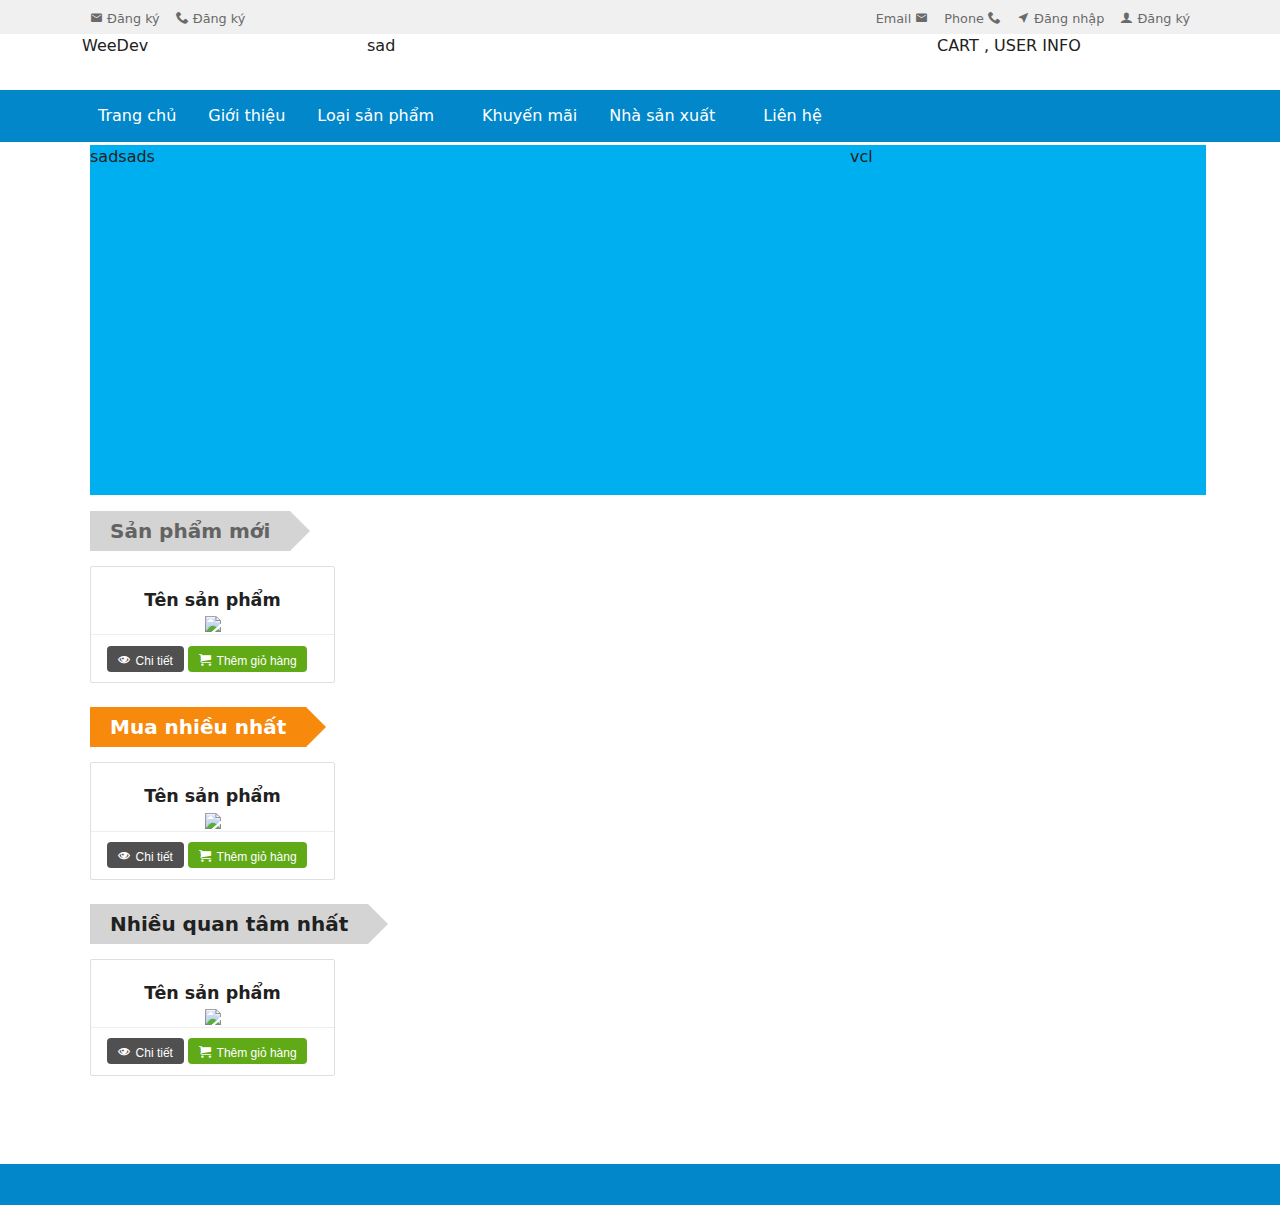
==== index.html @ 40d2cc19 "simple metro UI" ====
<!DOCTYPE html>
<html lang="en">

<head>
    <!-- Required meta tags -->
    <meta charset="utf-8">
    <meta name="viewport" content="width=device-width, initial-scale=1.0, maximum-scale=1.0, user-scalable=no">

    <!-- Metro 4 -->
    <link rel="stylesheet" href="public/css/metro-all.min.css">
    <link rel="stylesheet" href="public/css/custom.css">
</head>


<body>
    <div class="pos-fixed fixed-top header-menu-wrapper app-bar-wrapper z-top top-header-bg" data-role="appbar"
        data-expand-point="md">
        <header class="container pos-relative top-header-bg">
            <ul class="float-left no-hover header-menu h-menu top-header-bg ">
                <li>
                    <a href="#">
                        <span class="mif-mail"></span>
                        Đăng ký
                    </a>
                </li>
                <li>
                    <a href="#">
                        <span class="mif-phone"></span>
                        Đăng ký
                    </a>
                </li>
            </ul>
            <ul class="float-right no-hover header-menu h-menu top-header-bg ">
                <li>
                    <a href="#">
                        Email <span class="mif-mail"></span>
                    </a>
                </li>
                <li>
                    <a href="#">
                        Phone <span class="mif-phone"></span>
                    </a>
                </li>
                <li>
                    <a href="#">
                        <span class="mif-near-me"></span>
                        Đăng nhập
                    </a>
                </li>
                <li>
                    <a href="#">
                        <span class="mif-user"></span>
                        Đăng ký
                    </a>
                </li>
            </ul>
        </header>
    </div>
    <div class="pos-fixed fixed-top middle-header app-bar-wrapper z-top">
        <div class="container  pos-relative">
            <div class="grid">
                <div class="row">
                    <div class="cell-3">
                        WeeDev
                    </div>
                    <div class="cell-6">
                        sad
                    </div>
                    <div class="cell-3">
                        CART , USER INFO
                    </div>
                </div>
            </div>
        </div>
    </div>
    <div class="pos-fixed fixed-top main-menu-wrapper app-bar-wrapper z-top " data-role="appbar"
        data-expand-point="md">
        <header class="container pos-relative">
            <ul class="h-menu mega main-menu fg-white">
                <li><a href="#">Trang chủ</a></li>
                <li><a href="#">Giới thiệu</a></li>
                <li>
                    <a href="#" class="dropdown-toggle no-marker">Loại sản phẩm</a>
                    <div class="mega-container p-2 m-1 bg-white" data-role="dropdown">

                    </div>
                </li>
                <li><a href="#">Khuyến mãi</a></li>
                <li>
                    <a href="#" class="dropdown-toggle no-marker">Nhà sản xuất</a>
                    <div class="mega-container p-2 m-1 bg-white" data-role="dropdown">

                    </div>
                </li>
                <li><a href="#">Liên hệ</a></li>
            </ul>
        </header>
    </div>
    <div class="container ">
        <div class="grid ml-2 slider bg-blue">
            <div class="row">
                <div class="cell-8">
                    sadsads
                </div>
                <div class="cell-4">
                    vcl
                </div>
            </div>
        </div>
    </div>
    <div class="container">
        <div class="grid">
            <div class="arrow lighten-arrow fg-grey">
                <div class="inner-arrow">
                    Sản phẩm mới
                </div>
            </div>
            <div class="row">
                <div class="cell-3">
                    <div class="card my-card-item">
                        <div class="card-content pt-5">
                            <div class="cart-header-content">Tên sản phẩm</div>
                            <img src="https://product.hstatic.net/1000026716/product/gearvn_yotd_ava.png" style="width:95%">
                        </div>
                        <div class="card-footer pt-0 pb-0">
                            <div class="btn-groups">
                                <button class="button border-btn dark small">
                                    <span class="mif-eye"></span>&ensp;Chi tiết
                                </button>
                                <button class="button border-btn success small">
                                    <span class="mif-cart"></span>&ensp;Thêm giỏ hàng
                                </button>
                            </div>
                        </div>
                    </div>
                </div>

            </div>
        </div>

        <div class="grid">
            <div class="arrow fg-white">
                <div class="inner-arrow">
                    
                    Mua nhiều nhất
                </div>
            </div>
            <div class="row">
                <div class="cell-3">
                    <div class="card my-card-item">
                        <div class="card-content pt-5">
                            <div class="cart-header-content">Tên sản phẩm</div>
                            <img src="https://product.hstatic.net/1000026716/product/gearvn_yotd_ava.png" style="width:95%">
                        </div>
                        <div class="card-footer pt-0 pb-0">
                            <div class="btn-groups">
                                <button class="button border-btn dark small">
                                    <span class="mif-eye"></span>&ensp;Chi tiết
                                </button>
                                <button class="button border-btn success small">
                                    <span class="mif-cart"></span>&ensp;Thêm giỏ hàng
                                </button>
                            </div>
                        </div>
                    </div>
                </div>

            </div>
        </div>


        <div class="grid">
            <div class="arrow lighten-arrow">
                <div class="inner-arrow ">
                    Nhiều quan tâm nhất
                </div>
            </div>
            <div class="row">
                <div class="cell-3">
                    <div class="card my-card-item">
                        <div class="card-content pt-5">
                            <div class="cart-header-content">Tên sản phẩm</div>
                            <img src="https://product.hstatic.net/1000026716/product/gearvn_yotd_ava.png" style="width:95%">
                        </div>
                        <div class="card-footer pt-0 pb-0">
                            <div class="btn-groups">
                                <button class="button border-btn dark small">
                                    <span class="mif-eye"></span>&ensp;Chi tiết
                                </button>
                                <button class="button border-btn success small">
                                    <span class="mif-cart"></span>&ensp;Thêm giỏ hàng
                                </button>
                            </div>
                        </div>
                    </div>
                </div>

            </div>
        </div>
    </div>


    <footer class="main-footer">
        <div class="container border-top pt-10 mt-20">
            <div class="row">
                <!-- <div class="cell-md-5 text-center-md text-left">
                    <ul class="inline-list reduce-2">
                        <li>&copy; 2018 Metro 4</li>
                        <li><a href="">Terms</a></li>
                        <li><a href="">Privacy</a></li>
                        <li><a href="">Security</a></li>
                        <li><a href="">Status</a></li>
                        <li><a href="">Help</a></li>
                    </ul>
                </div>
                <div class="cell-md-2 text-center">
                    <div>
                        <a href="" class="no-decor fg-lightGray"><span class="mif-github mif-2x"></span></a>
                    </div>
                </div>
                <div class="cell-md-5 text-center-md text-right">
                    <ul class="inline-list reduce-2">
                        <li><a href="">Contact</a></li>
                        <li><a href="">API</a></li>
                        <li><a href="">Training</a></li>
                        <li><a href="">Shop</a></li>
                        <li><a href="">Blog</a></li>
                        <li><a href="">About</a></li>
                    </ul> -->
                </div>
            </div>
        </footer>
    </div>









    <!-- jQuery first, then Metro UI JS -->
    <script src="https://code.jquery.com/jquery-3.3.1.min.js"></script>
    <script src="public/js/metro.min.js"></script>
</body>

</html>
</body>

</html>
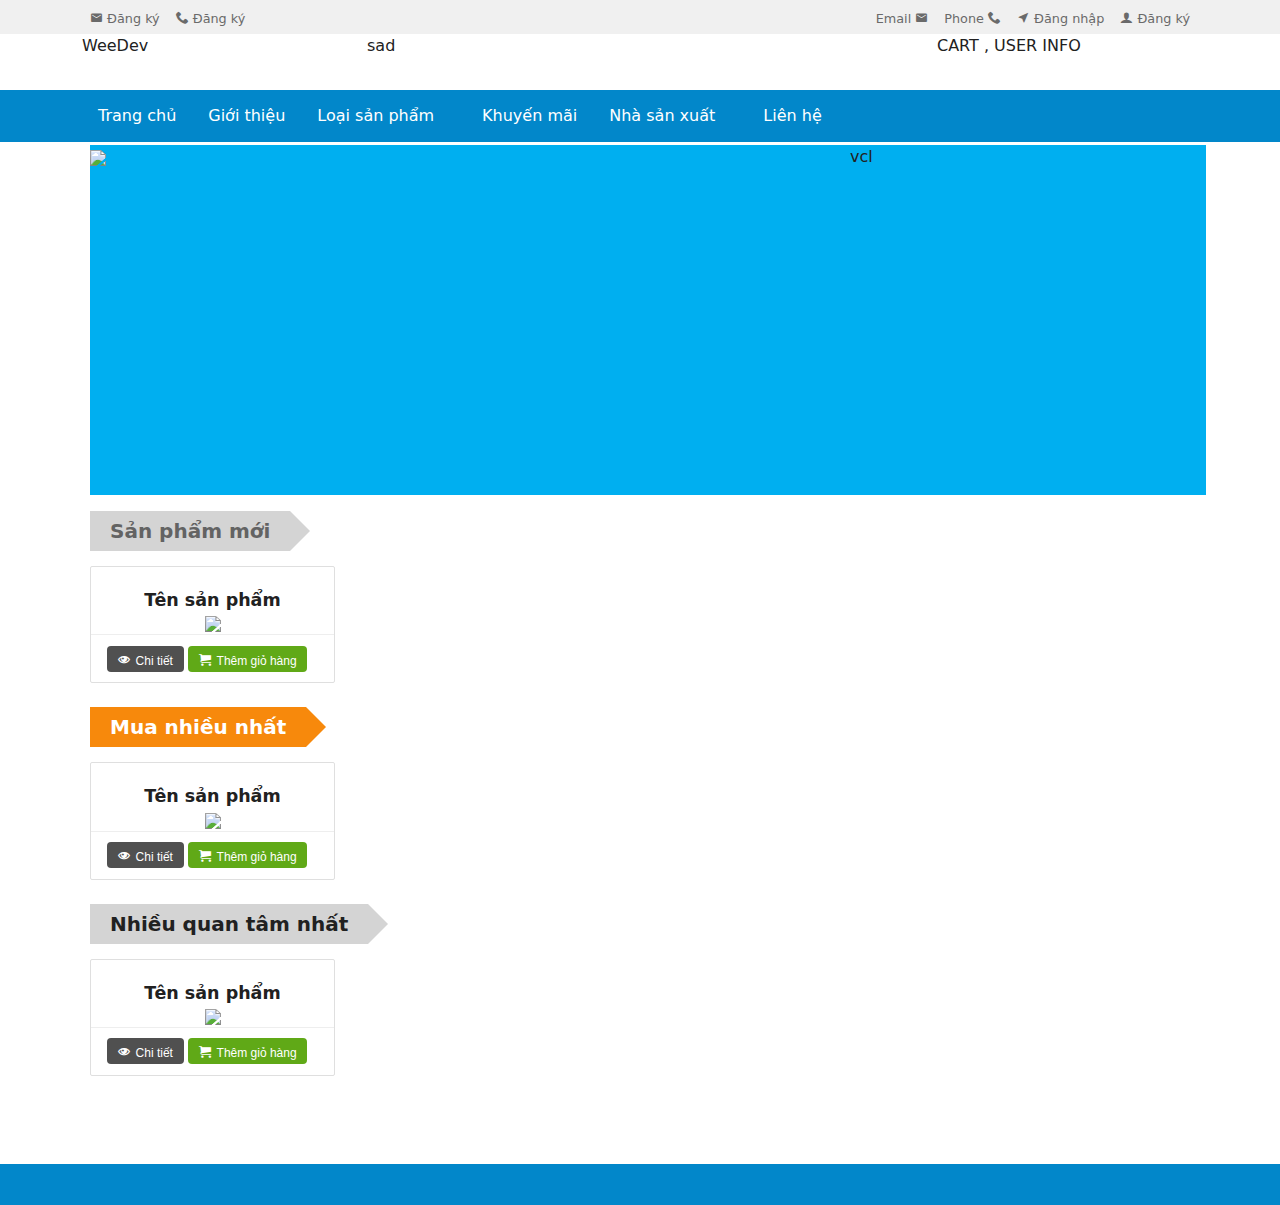
==== commit 739a5aa9: "Update new detail" ====
--- a/index.html
+++ b/index.html
@@ -100,8 +100,8 @@
         <div class="grid ml-2 slider bg-blue">
             <div class="row">
                 <div class="cell-8">
-                    sadsads
-                </div>
+                        <img src="public/img/slideshow_2.jpg" style="width:95%">
+                    </div>
                 <div class="cell-4">
                     vcl
                 </div>
--- a/public/css/custom.css
+++ b/public/css/custom.css
@@ -153,3 +153,24 @@
 .my-form-group{
     margin-top : 3px !important;
 }
+.price-text{
+    color:#000000;
+}
+.my-sale{
+    color:#e70707;
+}
+.my-shop{
+    background:#e70707 !important;
+}
+.tab-content{
+    border: -10px solid #ddd;
+    border-top: none;
+    padding: 10px;
+
+}
+.tab-image > img{
+    width: 70%;
+}
+.my-btn-mota:hover{
+    background: #696a6b !important;
+}
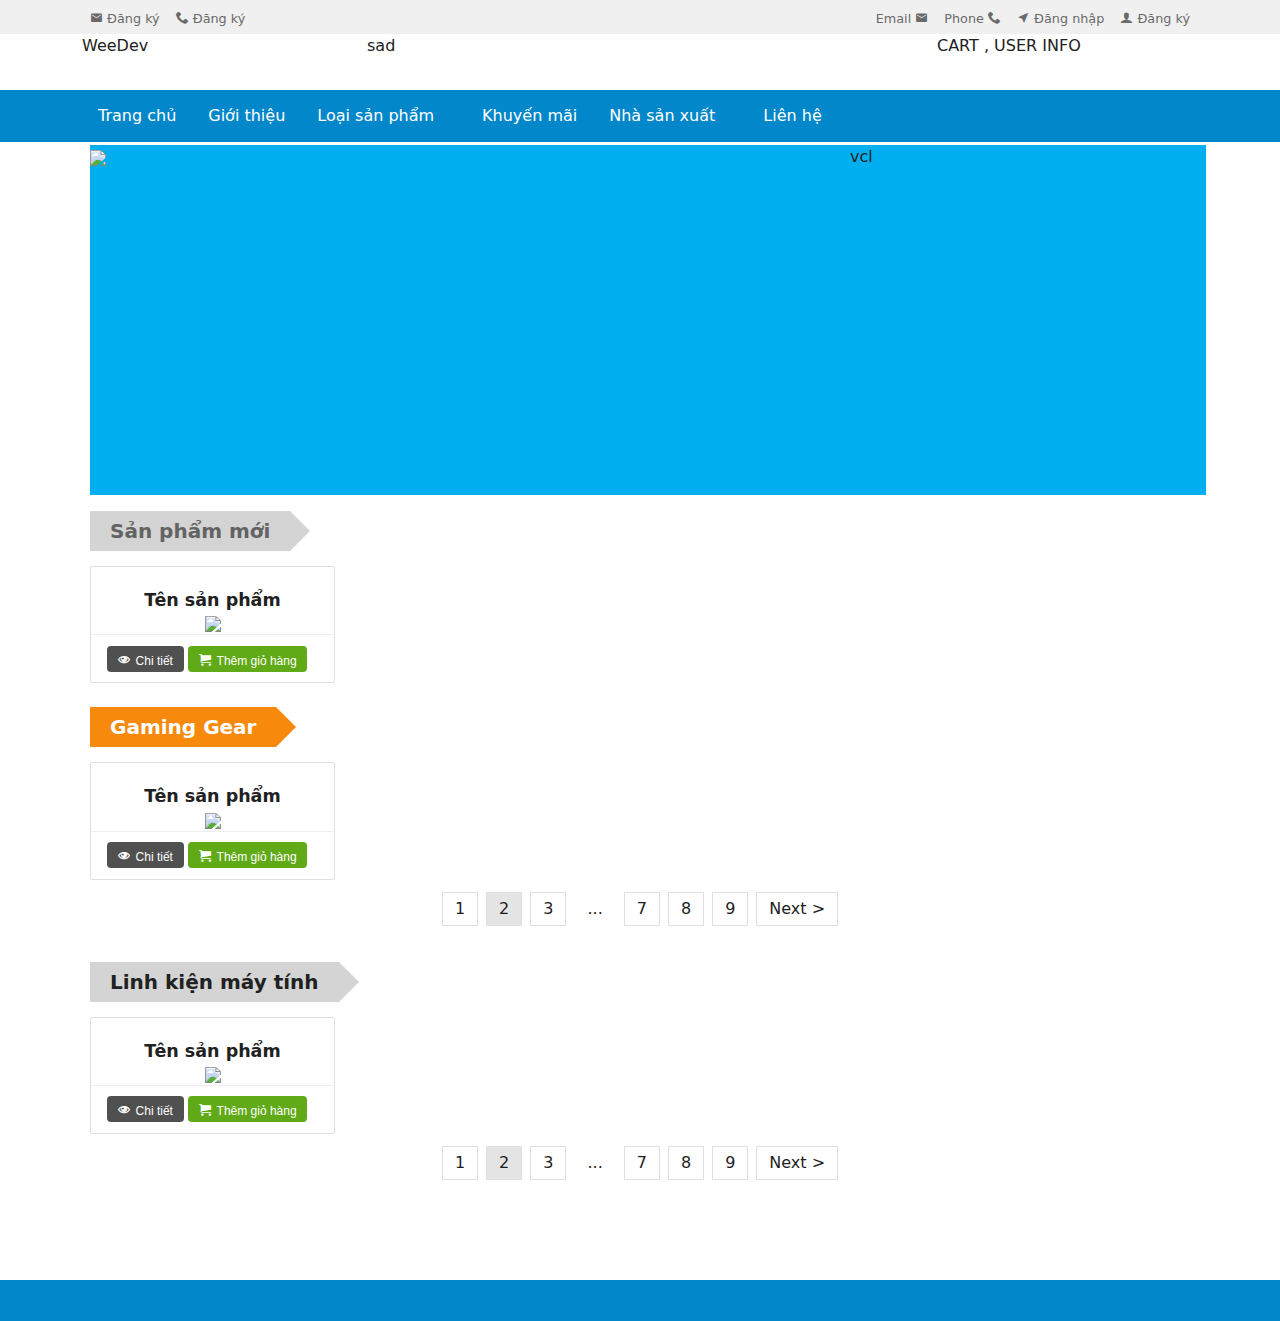
==== commit db364a87: "Update Paginnation" ====
--- a/index.html
+++ b/index.html
@@ -73,8 +73,7 @@
             </div>
         </div>
     </div>
-    <div class="pos-fixed fixed-top main-menu-wrapper app-bar-wrapper z-top " data-role="appbar"
-        data-expand-point="md">
+    <div class="pos-fixed fixed-top main-menu-wrapper app-bar-wrapper z-top " data-role="appbar" data-expand-point="md">
         <header class="container pos-relative">
             <ul class="h-menu mega main-menu fg-white">
                 <li><a href="#">Trang chủ</a></li>
@@ -100,8 +99,8 @@
         <div class="grid ml-2 slider bg-blue">
             <div class="row">
                 <div class="cell-8">
-                        <img src="public/img/slideshow_2.jpg" style="width:95%">
-                    </div>
+                    <img src="public/img/slideshow_2.jpg" style="width:95%">
+                </div>
                 <div class="cell-4">
                     vcl
                 </div>
@@ -141,8 +140,7 @@
         <div class="grid">
             <div class="arrow fg-white">
                 <div class="inner-arrow">
-                    
-                    Mua nhiều nhất
+                    Gaming Gear
                 </div>
             </div>
             <div class="row">
@@ -162,17 +160,31 @@
                                 </button>
                             </div>
                         </div>
-                    </div>
-                </div>
-
-            </div>
-        </div>
+
+                    </div>
+                </div>
+            </div>    
+            <ul class="pagination flex-justify-center ">
+                    <li class="page-item"><a class="page-link" href="#">1</a></li>
+                    <li class="page-item active"><a class="page-link" href="#">2</a></li>
+                    <li class="page-item"><a class="page-link" href="#">3</a></li>
+                    <li class="page-item no-link"><a class="page-link">...</a></li>
+                    <li class="page-item"><a class="page-link" href="#">7</a></li>
+                    <li class="page-item"><a class="page-link" href="#">8</a></li>
+                    <li class="page-item"><a class="page-link" href="#">9</a></li>
+                    <li class="page-item service"><a class="page-link" href="#">Next ></a></li>
+                </ul>         
+        </div>            
+                                   
+             
+        
+
 
 
         <div class="grid">
             <div class="arrow lighten-arrow">
                 <div class="inner-arrow ">
-                    Nhiều quan tâm nhất
+                    Linh kiện máy tính
                 </div>
             </div>
             <div class="row">
@@ -196,6 +208,16 @@
                 </div>
 
             </div>
+            <ul class="pagination flex-justify-center ">
+                    <li class="page-item"><a class="page-link" href="#">1</a></li>
+                    <li class="page-item active"><a class="page-link" href="#">2</a></li>
+                    <li class="page-item"><a class="page-link" href="#">3</a></li>
+                    <li class="page-item no-link"><a class="page-link">...</a></li>
+                    <li class="page-item"><a class="page-link" href="#">7</a></li>
+                    <li class="page-item"><a class="page-link" href="#">8</a></li>
+                    <li class="page-item"><a class="page-link" href="#">9</a></li>
+                    <li class="page-item service"><a class="page-link" href="#">Next ></a></li>
+                </ul>       
         </div>
     </div>
 
@@ -227,9 +249,9 @@
                         <li><a href="">Blog</a></li>
                         <li><a href="">About</a></li>
                     </ul> -->
-                </div>
-            </div>
-        </footer>
+            </div>
+        </div>
+    </footer>
     </div>
 
 
--- a/public/css/custom.css
+++ b/public/css/custom.css
@@ -174,3 +174,27 @@
 .my-btn-mota:hover{
     background: #696a6b !important;
 }
+.my-cart{
+    margin-top:145px !important;
+}
+.my-text{
+font-size:20px;
+}
+.my-btn-text:hover{
+color:#f80ba9;
+}
+.qty input {
+    width: 65px;
+    text-align: center;
+}
+.center-block {
+    display: block;
+    margin-right: auto;
+    margin-left: auto;
+  }
+.my-bin{
+      color:#ff0000;
+  }
+.text-center-chuyentrang{
+    text-align: center !important;
+}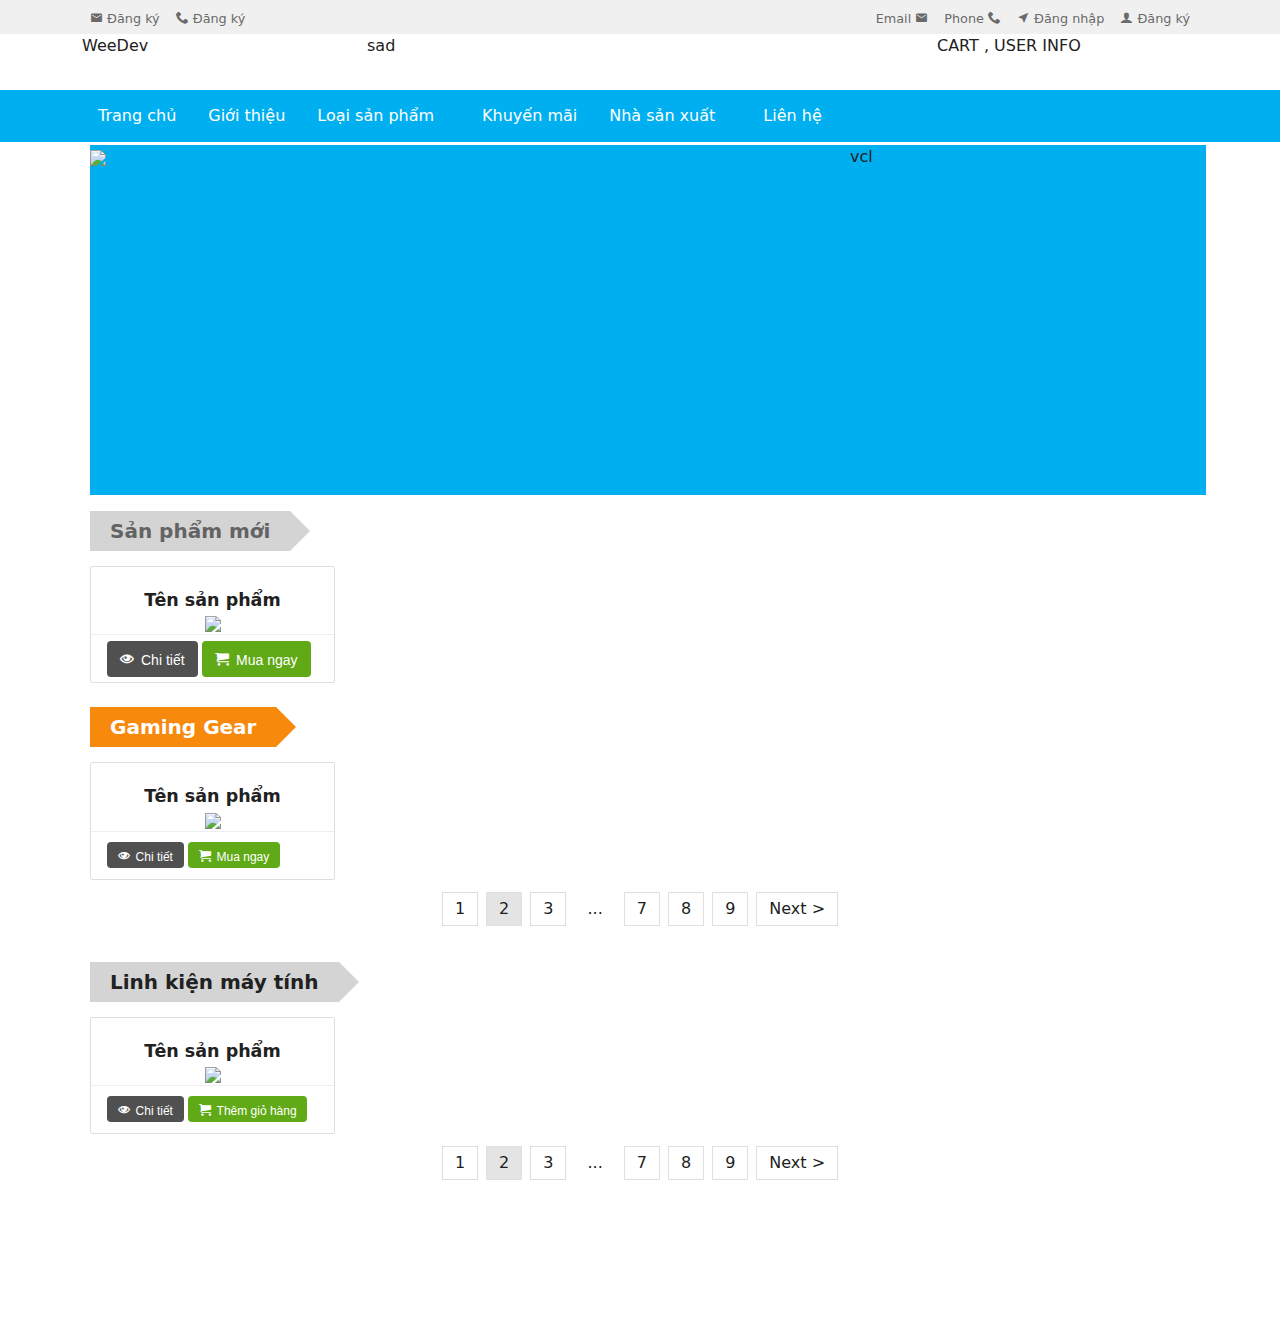
==== commit cab4f2ae: "ajax quan ly loai san pham" ====
--- a/index.html
+++ b/index.html
@@ -73,9 +73,9 @@
             </div>
         </div>
     </div>
-    <div class="pos-fixed fixed-top main-menu-wrapper app-bar-wrapper z-top " data-role="appbar" data-expand-point="md">
-        <header class="container pos-relative">
-            <ul class="h-menu mega main-menu fg-white">
+    <div class="pos-fixed fixed-top main-menu-wrapper bg-blue app-bar-wrapper z-top " data-role="appbar" data-expand-point="md">
+        <header class="container pos-relative bg-blue">
+            <ul class="h-menu mega main-menu  bg-blue fg-white">
                 <li><a href="#">Trang chủ</a></li>
                 <li><a href="#">Giới thiệu</a></li>
                 <li>
@@ -123,11 +123,11 @@
                         </div>
                         <div class="card-footer pt-0 pb-0">
                             <div class="btn-groups">
-                                <button class="button border-btn dark small">
+                                <button class="button border-btn dark ">
                                     <span class="mif-eye"></span>&ensp;Chi tiết
                                 </button>
-                                <button class="button border-btn success small">
-                                    <span class="mif-cart"></span>&ensp;Thêm giỏ hàng
+                                <button class="button border-btn success ">
+                                    <span class="mif-cart"></span>&ensp;Mua ngay
                                 </button>
                             </div>
                         </div>
@@ -156,7 +156,7 @@
                                     <span class="mif-eye"></span>&ensp;Chi tiết
                                 </button>
                                 <button class="button border-btn success small">
-                                    <span class="mif-cart"></span>&ensp;Thêm giỏ hàng
+                                    <span class="mif-cart"></span>&ensp;Mua ngay
                                 </button>
                             </div>
                         </div>
--- a/public/css/custom.css
+++ b/public/css/custom.css
@@ -17,6 +17,9 @@
 }
 .main-menu > li > a{
     text-align: left !important;
+}
+.main-menu > li:hover{
+    background :#00aff0!important;
 }
 .slider{
     margin-top:145px !important;
@@ -72,10 +75,10 @@
 }
 .main-menu-wrapper{
     margin-top:90px !important;
-    background : #0287ca !important;
+  
 }
 .main-menu{
-    background : #0287ca !important;
+   
 }
 
 
@@ -124,7 +127,7 @@
     color:rgb(99, 99, 99);
 }
 .main-footer{
-    background:	#0287CA!important;
+  
 }
 
 .my-btn{
@@ -197,4 +200,14 @@
   }
 .text-center-chuyentrang{
     text-align: center !important;
+}
+#previewImage > *{
+    text-align: center;
+}
+.success-toast{
+    position: absolute;
+    top:8%;
+    left:70% !important;
+ /* width:100%; */
+    height:35px !important; 
 }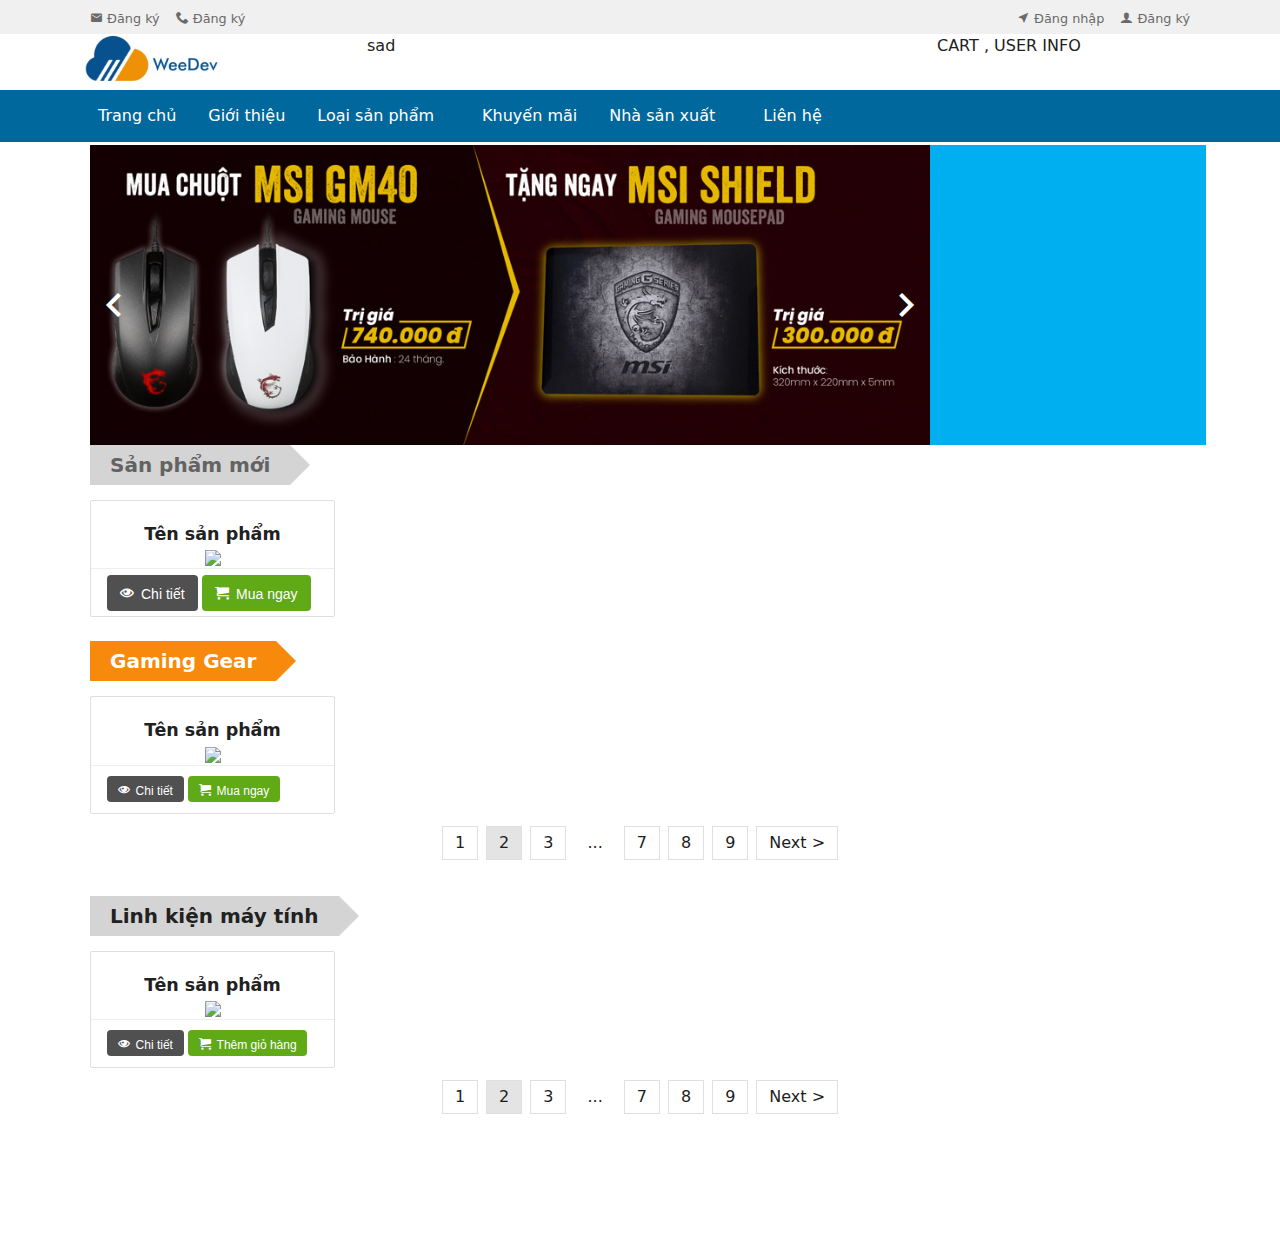
==== commit 1bd8c303: "jquery slider logo added" ====
--- a/index.html
+++ b/index.html
@@ -33,16 +33,6 @@
             <ul class="float-right no-hover header-menu h-menu top-header-bg ">
                 <li>
                     <a href="#">
-                        Email <span class="mif-mail"></span>
-                    </a>
-                </li>
-                <li>
-                    <a href="#">
-                        Phone <span class="mif-phone"></span>
-                    </a>
-                </li>
-                <li>
-                    <a href="#">
                         <span class="mif-near-me"></span>
                         Đăng nhập
                     </a>
@@ -60,8 +50,8 @@
         <div class="container  pos-relative">
             <div class="grid">
                 <div class="row">
-                    <div class="cell-3">
-                        WeeDev
+                    <div class="cell-3 logo">
+                        <img src="public/img/logo.jpg" height="50px">
                     </div>
                     <div class="cell-6">
                         sad
@@ -73,9 +63,10 @@
             </div>
         </div>
     </div>
-    <div class="pos-fixed fixed-top main-menu-wrapper bg-blue app-bar-wrapper z-top " data-role="appbar" data-expand-point="md">
-        <header class="container pos-relative bg-blue">
-            <ul class="h-menu mega main-menu  bg-blue fg-white">
+    <div class="pos-fixed fixed-top main-menu-wrapper bg-custom-blue app-bar-wrapper z-top " data-role="appbar"
+        data-expand-point="md">
+        <header class="container pos-relative bg-custom-blue">
+            <ul class="h-menu mega main-menu  bg-custom-blue fg-white">
                 <li><a href="#">Trang chủ</a></li>
                 <li><a href="#">Giới thiệu</a></li>
                 <li>
@@ -96,15 +87,29 @@
         </header>
     </div>
     <div class="container ">
-        <div class="grid ml-2 slider bg-blue">
-            <div class="row">
-                <div class="cell-8">
-                    <img src="public/img/slideshow_2.jpg" style="width:95%">
-                </div>
-                <div class="cell-4">
-                    vcl
-                </div>
-            </div>
+        <div class="ml-2 slider bg-blue">
+            <div class="slider-wrapper">
+
+
+                <div id="my-slider">
+                    <div class="sliders" data-animating="false">
+                        <div class="image">
+                            <img src="public/img/adsense0.jpg" height="300px" />
+                        </div>
+                        <div class="image">
+                            <img src="public/img/adsense1.png" height="300px" />
+                        </div>
+                        <div class="image">
+                            <img src="public/img/adsense2.png" height="300px" />
+                        </div>
+
+                    </div>
+
+                </div>
+                <span  class="prev mif-chevron-left mif-5x fg-white"></span>
+                <span class="next mif-chevron-right mif-5x fg-white"></span>
+            </div>
+
         </div>
     </div>
     <div class="container">
@@ -163,21 +168,21 @@
 
                     </div>
                 </div>
-            </div>    
+            </div>
             <ul class="pagination flex-justify-center ">
-                    <li class="page-item"><a class="page-link" href="#">1</a></li>
-                    <li class="page-item active"><a class="page-link" href="#">2</a></li>
-                    <li class="page-item"><a class="page-link" href="#">3</a></li>
-                    <li class="page-item no-link"><a class="page-link">...</a></li>
-                    <li class="page-item"><a class="page-link" href="#">7</a></li>
-                    <li class="page-item"><a class="page-link" href="#">8</a></li>
-                    <li class="page-item"><a class="page-link" href="#">9</a></li>
-                    <li class="page-item service"><a class="page-link" href="#">Next ></a></li>
-                </ul>         
-        </div>            
-                                   
-             
-        
+                <li class="page-item"><a class="page-link" href="#">1</a></li>
+                <li class="page-item active"><a class="page-link" href="#">2</a></li>
+                <li class="page-item"><a class="page-link" href="#">3</a></li>
+                <li class="page-item no-link"><a class="page-link">...</a></li>
+                <li class="page-item"><a class="page-link" href="#">7</a></li>
+                <li class="page-item"><a class="page-link" href="#">8</a></li>
+                <li class="page-item"><a class="page-link" href="#">9</a></li>
+                <li class="page-item service"><a class="page-link" href="#">Next ></a></li>
+            </ul>
+        </div>
+
+
+
 
 
 
@@ -209,15 +214,15 @@
 
             </div>
             <ul class="pagination flex-justify-center ">
-                    <li class="page-item"><a class="page-link" href="#">1</a></li>
-                    <li class="page-item active"><a class="page-link" href="#">2</a></li>
-                    <li class="page-item"><a class="page-link" href="#">3</a></li>
-                    <li class="page-item no-link"><a class="page-link">...</a></li>
-                    <li class="page-item"><a class="page-link" href="#">7</a></li>
-                    <li class="page-item"><a class="page-link" href="#">8</a></li>
-                    <li class="page-item"><a class="page-link" href="#">9</a></li>
-                    <li class="page-item service"><a class="page-link" href="#">Next ></a></li>
-                </ul>       
+                <li class="page-item"><a class="page-link" href="#">1</a></li>
+                <li class="page-item active"><a class="page-link" href="#">2</a></li>
+                <li class="page-item"><a class="page-link" href="#">3</a></li>
+                <li class="page-item no-link"><a class="page-link">...</a></li>
+                <li class="page-item"><a class="page-link" href="#">7</a></li>
+                <li class="page-item"><a class="page-link" href="#">8</a></li>
+                <li class="page-item"><a class="page-link" href="#">9</a></li>
+                <li class="page-item service"><a class="page-link" href="#">Next ></a></li>
+            </ul>
         </div>
     </div>
 
@@ -263,8 +268,9 @@
 
 
     <!-- jQuery first, then Metro UI JS -->
-    <script src="https://code.jquery.com/jquery-3.3.1.min.js"></script>
+    <script src="public/js/jquery-3.3.1.min.js"></script>
     <script src="public/js/metro.min.js"></script>
+    <script src="public/js/main.js"></script>
 </body>
 
 </html>
--- a/public/css/custom.css
+++ b/public/css/custom.css
@@ -19,11 +19,11 @@
     text-align: left !important;
 }
 .main-menu > li:hover{
-    background :#00aff0!important;
+    background:#006091!important;
 }
 .slider{
     margin-top:145px !important;
-    min-height:350px !important;
+    min-height:300px !important;
 }
 
 .border-btn{
@@ -198,6 +198,12 @@
 .my-bin{
       color:#ff0000;
   }
+.my-color-about{
+    color:#797373f5 !important;
+}
+.my-btn-contact{
+    color:#0a0a0a;
+}
 .text-center-chuyentrang{
     text-align: center !important;
 }
@@ -210,4 +216,67 @@
     left:70% !important;
  /* width:100%; */
     height:35px !important; 
+}
+
+
+.slider-wrapper{
+    position: relative;
+    width:840px;
+    height:300px;
+    float: left;
+}
+
+#my-slider{
+    
+    width:840px;
+    height:300px;
+    overflow: hidden;
+    position: relative;
+}
+#my-slider > .sliders{
+    width:2520px;
+    height:300px;
+    display:block;
+}
+#my-slider > .sliders > .image{
+    float:left;
+}
+
+
+.bg-custom-blue{
+    background:#00689c;
+}
+.prev{
+    position: absolute;
+    z-index: 1;
+    left:-0 !important;
+    top:41%;
+}
+.next{
+    position: absolute;
+    z-index: 1;
+    right:0% !important;
+    top:41%;
+}
+.prev:hover{
+    cursor: pointer;
+}
+
+.next:hover{
+    cursor: pointer;
+}
+
+
+.logo >span{
+    font-size:30px !important;
+    color:rgb(77, 77, 77);
+}
+.logo .special{
+    font-size:35px !important;
+}
+.orange{
+    color : #f7890c !important;
+}
+.bold-blue{
+    color :#00689c !important;
 }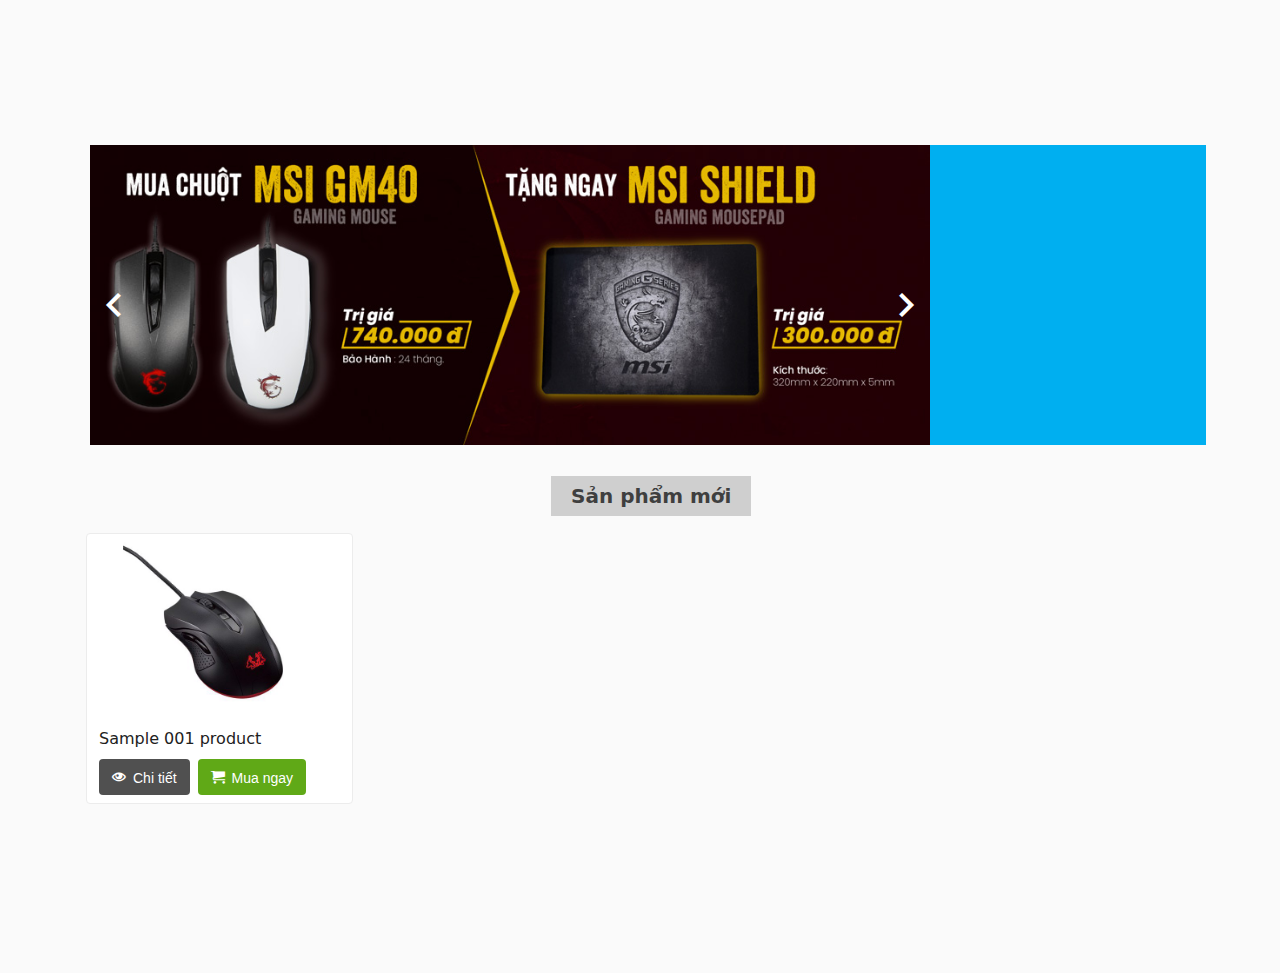
==== commit 995497b2: "ajax delete products get all products in dashboard" ====
--- a/index.html
+++ b/index.html
@@ -13,84 +13,10 @@
 
 
 <body>
-    <div class="pos-fixed fixed-top header-menu-wrapper app-bar-wrapper z-top top-header-bg" data-role="appbar"
-        data-expand-point="md">
-        <header class="container pos-relative top-header-bg">
-            <ul class="float-left no-hover header-menu h-menu top-header-bg ">
-                <li>
-                    <a href="#">
-                        <span class="mif-mail"></span>
-                        Đăng ký
-                    </a>
-                </li>
-                <li>
-                    <a href="#">
-                        <span class="mif-phone"></span>
-                        Đăng ký
-                    </a>
-                </li>
-            </ul>
-            <ul class="float-right no-hover header-menu h-menu top-header-bg ">
-                <li>
-                    <a href="#">
-                        <span class="mif-near-me"></span>
-                        Đăng nhập
-                    </a>
-                </li>
-                <li>
-                    <a href="#">
-                        <span class="mif-user"></span>
-                        Đăng ký
-                    </a>
-                </li>
-            </ul>
-        </header>
-    </div>
-    <div class="pos-fixed fixed-top middle-header app-bar-wrapper z-top">
-        <div class="container  pos-relative">
-            <div class="grid">
-                <div class="row">
-                    <div class="cell-3 logo">
-                        <img src="public/img/logo.jpg" height="50px">
-                    </div>
-                    <div class="cell-6">
-                        sad
-                    </div>
-                    <div class="cell-3">
-                        CART , USER INFO
-                    </div>
-                </div>
-            </div>
-        </div>
-    </div>
-    <div class="pos-fixed fixed-top main-menu-wrapper bg-custom-blue app-bar-wrapper z-top " data-role="appbar"
-        data-expand-point="md">
-        <header class="container pos-relative bg-custom-blue">
-            <ul class="h-menu mega main-menu  bg-custom-blue fg-white">
-                <li><a href="#">Trang chủ</a></li>
-                <li><a href="#">Giới thiệu</a></li>
-                <li>
-                    <a href="#" class="dropdown-toggle no-marker">Loại sản phẩm</a>
-                    <div class="mega-container p-2 m-1 bg-white" data-role="dropdown">
-
-                    </div>
-                </li>
-                <li><a href="#">Khuyến mãi</a></li>
-                <li>
-                    <a href="#" class="dropdown-toggle no-marker">Nhà sản xuất</a>
-                    <div class="mega-container p-2 m-1 bg-white" data-role="dropdown">
-
-                    </div>
-                </li>
-                <li><a href="#">Liên hệ</a></li>
-            </ul>
-        </header>
-    </div>
+    
     <div class="container ">
         <div class="ml-2 slider bg-blue">
             <div class="slider-wrapper">
-
-
                 <div id="my-slider">
                     <div class="sliders" data-animating="false">
                         <div class="image">
@@ -104,160 +30,62 @@
                         </div>
 
                     </div>
-
                 </div>
-                <span  class="prev mif-chevron-left mif-5x fg-white"></span>
+                <span class="prev mif-chevron-left mif-5x fg-white"></span>
                 <span class="next mif-chevron-right mif-5x fg-white"></span>
             </div>
 
         </div>
-    </div>
-    <div class="container">
-        <div class="grid">
-            <div class="arrow lighten-arrow fg-grey">
-                <div class="inner-arrow">
+
+
+
+        <div class="top-views-products ml-2 mt-10">
+            <div class="arrow arrow-ligtent-grey">
+                <div class="inner-arrow bg-lighten-grey ">
                     Sản phẩm mới
                 </div>
             </div>
-            <div class="row">
-                <div class="cell-3">
-                    <div class="card my-card-item">
-                        <div class="card-content pt-5">
-                            <div class="cart-header-content">Tên sản phẩm</div>
-                            <img src="https://product.hstatic.net/1000026716/product/gearvn_yotd_ava.png" style="width:95%">
+            <div class="row pt-7 pb-7" style="height:auto !important;">
+                <div class="cell-3 p-5">
+                    <div class="row product">
+                        <div class="cell-12 ">
+                            <div class="product-img text-center">
+                                <img src="public/img/asusceberus.png" style="width:80%;">
+                            </div>
                         </div>
-                        <div class="card-footer pt-0 pb-0">
-                            <div class="btn-groups">
-                                <button class="button border-btn dark ">
-                                    <span class="mif-eye"></span>&ensp;Chi tiết
-                                </button>
-                                <button class="button border-btn success ">
-                                    <span class="mif-cart"></span>&ensp;Mua ngay
-                                </button>
-                            </div>
+                        <div class="cell-12 mb-2">
+                            <p class="text-left">Sample 001 product</p>
+                        </div>
+                        <div class="cell-12 mb-2">
+                            <button class="button border-btn dark float-left mr-2">
+                                <span class="mif-eye"></span>&ensp;Chi tiết
+                            </button>
+                            <button class="button border-btn success float-left ">
+                                <span class="mif-cart"></span>&ensp;Mua ngay
+                            </button>
                         </div>
                     </div>
                 </div>
 
+
             </div>
+
         </div>
-
-        <div class="grid">
-            <div class="arrow fg-white">
-                <div class="inner-arrow">
-                    Gaming Gear
-                </div>
-            </div>
-            <div class="row">
-                <div class="cell-3">
-                    <div class="card my-card-item">
-                        <div class="card-content pt-5">
-                            <div class="cart-header-content">Tên sản phẩm</div>
-                            <img src="https://product.hstatic.net/1000026716/product/gearvn_yotd_ava.png" style="width:95%">
-                        </div>
-                        <div class="card-footer pt-0 pb-0">
-                            <div class="btn-groups">
-                                <button class="button border-btn dark small">
-                                    <span class="mif-eye"></span>&ensp;Chi tiết
-                                </button>
-                                <button class="button border-btn success small">
-                                    <span class="mif-cart"></span>&ensp;Mua ngay
-                                </button>
-                            </div>
-                        </div>
-
-                    </div>
-                </div>
-            </div>
-            <ul class="pagination flex-justify-center ">
-                <li class="page-item"><a class="page-link" href="#">1</a></li>
-                <li class="page-item active"><a class="page-link" href="#">2</a></li>
-                <li class="page-item"><a class="page-link" href="#">3</a></li>
-                <li class="page-item no-link"><a class="page-link">...</a></li>
-                <li class="page-item"><a class="page-link" href="#">7</a></li>
-                <li class="page-item"><a class="page-link" href="#">8</a></li>
-                <li class="page-item"><a class="page-link" href="#">9</a></li>
-                <li class="page-item service"><a class="page-link" href="#">Next ></a></li>
-            </ul>
-        </div>
+    </div>
 
 
 
 
 
 
-        <div class="grid">
-            <div class="arrow lighten-arrow">
-                <div class="inner-arrow ">
-                    Linh kiện máy tính
-                </div>
-            </div>
-            <div class="row">
-                <div class="cell-3">
-                    <div class="card my-card-item">
-                        <div class="card-content pt-5">
-                            <div class="cart-header-content">Tên sản phẩm</div>
-                            <img src="https://product.hstatic.net/1000026716/product/gearvn_yotd_ava.png" style="width:95%">
-                        </div>
-                        <div class="card-footer pt-0 pb-0">
-                            <div class="btn-groups">
-                                <button class="button border-btn dark small">
-                                    <span class="mif-eye"></span>&ensp;Chi tiết
-                                </button>
-                                <button class="button border-btn success small">
-                                    <span class="mif-cart"></span>&ensp;Thêm giỏ hàng
-                                </button>
-                            </div>
-                        </div>
-                    </div>
-                </div>
-
-            </div>
-            <ul class="pagination flex-justify-center ">
-                <li class="page-item"><a class="page-link" href="#">1</a></li>
-                <li class="page-item active"><a class="page-link" href="#">2</a></li>
-                <li class="page-item"><a class="page-link" href="#">3</a></li>
-                <li class="page-item no-link"><a class="page-link">...</a></li>
-                <li class="page-item"><a class="page-link" href="#">7</a></li>
-                <li class="page-item"><a class="page-link" href="#">8</a></li>
-                <li class="page-item"><a class="page-link" href="#">9</a></li>
-                <li class="page-item service"><a class="page-link" href="#">Next ></a></li>
-            </ul>
-        </div>
-    </div>
-
 
     <footer class="main-footer">
         <div class="container border-top pt-10 mt-20">
             <div class="row">
-                <!-- <div class="cell-md-5 text-center-md text-left">
-                    <ul class="inline-list reduce-2">
-                        <li>&copy; 2018 Metro 4</li>
-                        <li><a href="">Terms</a></li>
-                        <li><a href="">Privacy</a></li>
-                        <li><a href="">Security</a></li>
-                        <li><a href="">Status</a></li>
-                        <li><a href="">Help</a></li>
-                    </ul>
-                </div>
-                <div class="cell-md-2 text-center">
-                    <div>
-                        <a href="" class="no-decor fg-lightGray"><span class="mif-github mif-2x"></span></a>
-                    </div>
-                </div>
-                <div class="cell-md-5 text-center-md text-right">
-                    <ul class="inline-list reduce-2">
-                        <li><a href="">Contact</a></li>
-                        <li><a href="">API</a></li>
-                        <li><a href="">Training</a></li>
-                        <li><a href="">Shop</a></li>
-                        <li><a href="">Blog</a></li>
-                        <li><a href="">About</a></li>
-                    </ul> -->
+
             </div>
         </div>
     </footer>
-    </div>
 
 
 
@@ -276,4 +104,34 @@
 </html>
 </body>
 
-</html>+</html>
+<!-- 
+<div class="card my-card-item">
+    <div class="card-content pt-5">
+        <div class="cart-header-content">Tên sản phẩm</div>
+        <img src="https://product.hstatic.net/1000026716/product/gearvn_yotd_ava.png" style="width:95%">
+    </div>
+    <div class="card-footer pt-0 pb-0">
+        <div class="btn-groups">
+            <button class="button border-btn dark ">
+                <span class="mif-eye"></span>&ensp;Chi tiết
+            </button>
+            <button class="button border-btn success ">
+                <span class="mif-cart"></span>&ensp;Mua ngay
+            </button>
+        </div>
+    </div>
+</div> -->
+
+
+
+<!-- <ul class="pagination flex-justify-center ">
+    <li class="page-item"><a class="page-link" href="#">1</a></li>
+    <li class="page-item active"><a class="page-link" href="#">2</a></li>
+    <li class="page-item"><a class="page-link" href="#">3</a></li>
+    <li class="page-item no-link"><a class="page-link">...</a></li>
+    <li class="page-item"><a class="page-link" href="#">7</a></li>
+    <li class="page-item"><a class="page-link" href="#">8</a></li>
+    <li class="page-item"><a class="page-link" href="#">9</a></li>
+    <li class="page-item service"><a class="page-link" href="#">Next ></a></li>
+</ul> -->--- a/public/css/custom.css
+++ b/public/css/custom.css
@@ -5,6 +5,7 @@
 body{
     margin:0;
     padding:0;
+    background:#fafafa;
 }
 .header-menu >li>a{
     font-size:80% !important;
@@ -19,7 +20,7 @@
     text-align: left !important;
 }
 .main-menu > li:hover{
-    background:#006091!important;
+    background:rgb(5, 65, 114)!important;
 }
 .slider{
     margin-top:145px !important;
@@ -46,35 +47,19 @@
     text-align: center !important;
 }
 
-.title{
-    width:22%;
-    padding:2px 0px;
-    padding-left:5px;
-    position: relative;
-   
-}
-.title:after{
-    content : '';
-    position: absolute;
-    width:22px;
-    height:22px;
-    top:0;
-    left:100%;
-    transform: rotate(-45deg); 
-    background:inherit;
-}
 
 .middle-header{
-    min-height:60px !important;
+    min-height:33px !important;
     background:#ffffff;
     margin-top:34px;
 }
 
 .top-header-bg{
-    background:rgb(240, 240, 240);
+    background:rgb(245, 245, 245);
 }
 .main-menu-wrapper{
     margin-top:90px !important;
+    z-index:5 !important;
   
 }
 .main-menu{
@@ -83,49 +68,8 @@
 
 
 
-.arrow {
-    font-size: 0;
-    width:100%;
-    margin-bottom:7px;
-}
-.inner-arrow {
-	width:auto;
-	height:40px;
-    display: inline-block;
-	background-color:#f7890c;
-    text-align: left;
-    padding:0px 20px;
-	font-size:20px;
-	font-weight:600;
-	line-height:40px;
-    vertical-align: middle;
-    margin-left:-32px !important;
-}
-.arrow:before,
-.arrow:after {
-	content:'';
-    display: inline-block;
-	width:0;
-	height:0;
-	border:20px solid transparent;
-    vertical-align: middle;
-}
-
-.arrow:after {
-	border-left-color: #f7890c;
-}
-
-
-.lighten-arrow .inner-arrow{
-    background:rgb(212, 212, 212) !important;
-}
-
-.lighten-arrow:after {
-	border-left-color: rgb(212, 212, 212) !important;
-}
-.fg-grey{
-    color:rgb(99, 99, 99);
-}
+
+
 .main-footer{
   
 }
@@ -138,7 +82,7 @@
     background: #0175af !important;
 }
 .my-login-form-color{
-    color:#00689c;
+    color:#07518E;
 }
 .my-btn-dk{
     background: #e4e4e4;
@@ -225,7 +169,9 @@
     height:300px;
     float: left;
 }
-
+.custom-table{
+    min-height:600px;
+}
 #my-slider{
     
     width:840px;
@@ -244,17 +190,17 @@
 
 
 .bg-custom-blue{
-    background:#00689c;
+    background:#07518E;
 }
 .prev{
     position: absolute;
-    z-index: 1;
-    left:-0 !important;
+    z-index:1;
+    left:0% !important;
     top:41%;
 }
 .next{
     position: absolute;
-    z-index: 1;
+    z-index:1;
     right:0% !important;
     top:41%;
 }
@@ -267,16 +213,202 @@
 }
 
 
-.logo >span{
-    font-size:30px !important;
-    color:rgb(77, 77, 77);
-}
-.logo .special{
-    font-size:35px !important;
-}
+.logo >img{
+    display:block;
+    margin-top:12px !important;
+}
+
+
+
+
+.search-bar{
+    margin-top:10px;
+    border:1.3px solid rgb(228, 228, 228);
+    border-radius: 40px;
+    height:35px;
+}
+.search-bar > .search-by{
+    width:25%;
+    float:left;
+    height:32px;
+    line-height:33px;
+    border-radius: 40px;
+    border-top-right-radius: 0%;
+    border-bottom-right-radius: 0%;
+    text-align: center;
+    border-right:1.3px solid rgb(223, 222, 222);
+    position: relative;
+}
+.search-by-list{
+    display:none;
+    position: absolute;
+    width:100%;
+    margin:0 !important;
+    padding: 0 !important;
+    background:white;
+    font-size:90%;
+    left:1.5%;
+    top:110%;
+  
+    border-radius: 4px;
+    border-top:none !important; 
+    z-index:10 !important;
+}
+.search-by-list > .selected-cate{
+    display:none;
+}
+
+.search-by-list > p:hover{
+    background:rgb(238, 238, 238);
+    cursor: pointer;
+}
+.search-bar > .search-by > span{
+   padding-top:0.5px !important;
+}
+.search-bar > .search-input{
+    float:left;
+    width:70%;
+    height:30px !important;
+    margin:1.5px 0px !important;
+}
+.search-bar > .search-input > input{
+    height:30px !important;
+    border:none !important;
+    outline: none !important;
+    -webkit-box-shadow: none;
+	-moz-box-shadow: none;
+    box-shadow: none;
+    padding-left:15px;
+}
+.search-bar > .search-input > input:focus{
+    border:none !important;
+    outline: none !important;
+    -webkit-box-shadow: none;
+	-moz-box-shadow: none;
+	box-shadow: none;
+}
+.search-bar > .search-input > input::placeholder{
+   color:rgb(189, 189, 189);
+   font-style:italic;
+}
+
+
+
+.search-bar > .search-icon{
+    float:right;
+    /* margin-right:2%; */
+    width:5%;
+    line-height:35px;
+}
+
+.search-bar > .search-icon >span{
+    color:rgb(223, 222, 222) !important;
+}
+
+.products{
+    position: relative;
+    background:#ffffff;
+}
+
 .orange{
-    color : #f7890c !important;
+    color : #EE9106 !important;
 }
 .bold-blue{
-    color :#00689c !important;
+    color :#07518E !important;
+}
+
+
+.bg-lighten-grey{
+    background:rgb(207, 207, 207) !important;
+    color:rgb(63, 63, 63) !important;
+}
+
+.arrow-lighten-grey:after{
+    border-left-color: rgb(207, 207, 207) !important;
+}
+.arrow-lighten-grey:before{
+    border-left-color: rgb(207, 207, 207) !important;
+}
+
+
+.bg-orange{
+    background : #EE9106 !important;
+}
+.bg-bold-blue{
+    background:#07518E !important;
+}
+.arrow-bold-blue:after{
+    border-left-color: #07518E !important;
+}
+.arrow-bold-blue:before{
+    border-left-color: #07518E !important;
+}
+
+.arrow-orange:after{
+    border-left-color: #EE9106 !important;
+}
+.arrow-orange:before{
+    border-left-color: #EE9106 !important;
+}
+
+.arrow {
+    font-size: 0;
+    width:100%;
+    margin-bottom:7px;
+    position: absolute;
+    top:-2.5%;
+    left:38%;
+}
+.inner-arrow {
+    width:auto;
+    color:white;
+	height:40px;
+    display: inline-block;
+    text-align: left;
+    padding:0px 20px;
+	font-size:20px;
+	font-weight:600;
+	line-height:40px;
+    vertical-align: middle;
+    margin-left:-32px !important;
+}
+
+.arrow:before{
+    content:'';
+    display: inline-block;
+	width:0;
+    height:0;
+    margin-right:32px !important; 
+	border:20px solid transparent;
+    vertical-align: middle;
+    -moz-transform: scaleX(-1);
+    -o-transform: scaleX(-1);
+    -webkit-transform: scaleX(-1);
+    transform: scaleX(-1);
+}
+.arrow:after {
+	content:'';
+    display: inline-block;
+	width:0;
+    height:0;
+	border:20px solid transparent;
+    vertical-align: middle; 
+}
+
+.product{
+    border:1.2px solid rgb(236, 236, 236);
+    border-radius: 4px;
+    background:white;
+}
+
+.latest{
+    border-top:2px solid #EE9106 !important;
+}
+
+.top-views{
+    border-top:2px solid rgb(207, 207, 207) !important;
+}
+
+.hot-selling{
+    border-top:2px solid #07518E !important;
 }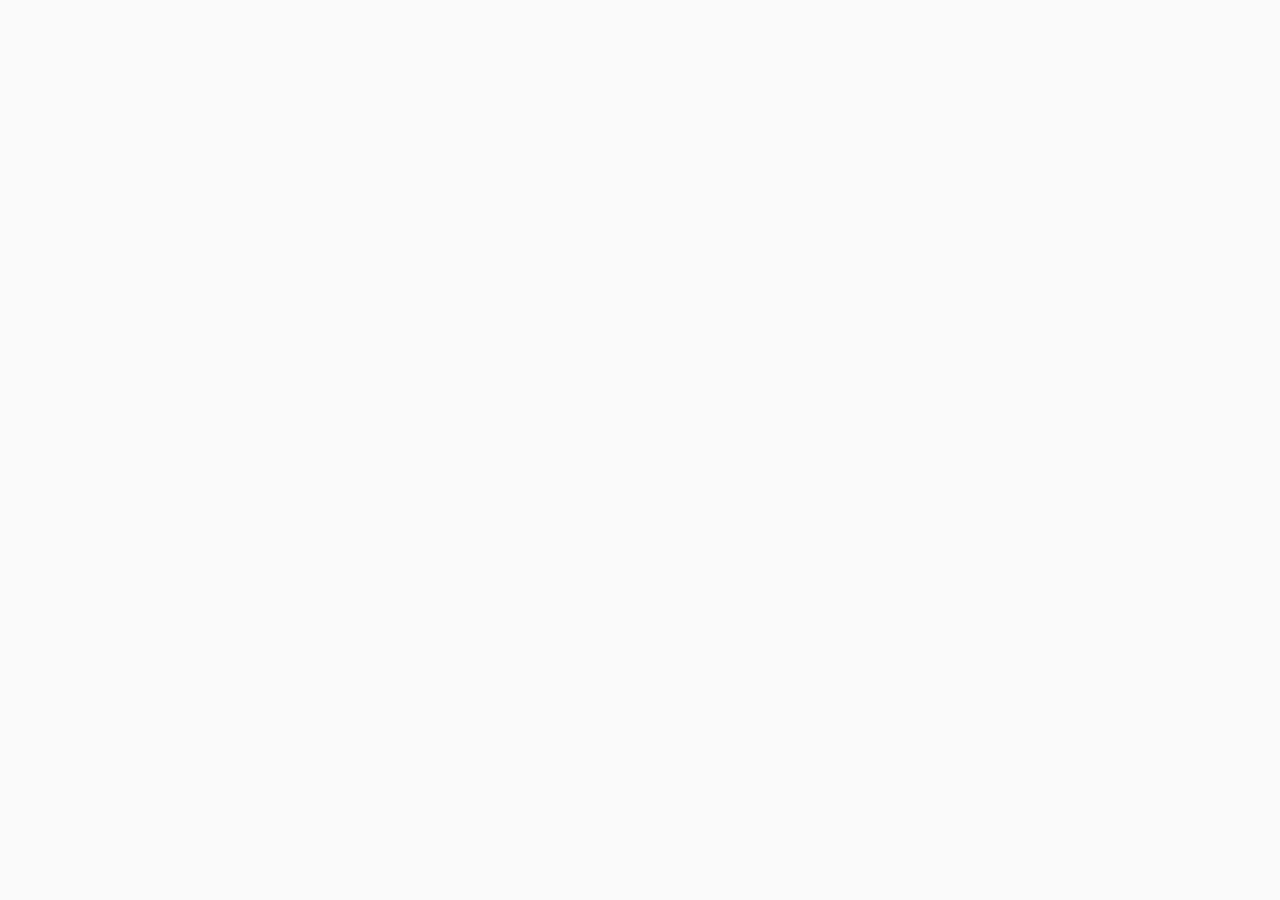
==== commit 967baac4: "cart multiple slider" ====
--- a/index.html
+++ b/index.html
@@ -13,64 +13,59 @@
 
 
 <body>
+
     
-    <div class="container ">
-        <div class="ml-2 slider bg-blue">
-            <div class="slider-wrapper">
-                <div id="my-slider">
-                    <div class="sliders" data-animating="false">
-                        <div class="image">
-                            <img src="public/img/adsense0.jpg" height="300px" />
-                        </div>
-                        <div class="image">
-                            <img src="public/img/adsense1.png" height="300px" />
-                        </div>
-                        <div class="image">
-                            <img src="public/img/adsense2.png" height="300px" />
-                        </div>
-
-                    </div>
-                </div>
-                <span class="prev mif-chevron-left mif-5x fg-white"></span>
-                <span class="next mif-chevron-right mif-5x fg-white"></span>
-            </div>
-
-        </div>
 
 
 
-        <div class="top-views-products ml-2 mt-10">
-            <div class="arrow arrow-ligtent-grey">
-                <div class="inner-arrow bg-lighten-grey ">
-                    Sản phẩm mới
+
+
+
+
+
+
+
+
+        <!-- <div class="slider">
+            <div class=" multiple-slider-wrapper ">
+                <div id="multiple-slider">
+                    <div class="sliders " data-animating="false">
+                        <div class="single-item float-left">
+                            <img src="public/img/razerbasiliskessential.png" />
+                        </div>
+                        <div class="single-item float-left">
+                            <img src="public/img/asusceberus.png" />
+                        </div>
+                        <div class="single-item float-left">
+                            <img src="public/img/logitechg512.jpg" />
+                        </div>
+                        <div class="single-item float-left">
+                            <img src="public/img/razerdeathadderessential.jpg" />
+                        </div>
+                        <div class="single-item float-left">
+                            <img src="public/img/msids300.jpg" />
+                        </div>
+                        <div class="single-item float-left">
+                            <img src="public/img/razerbasiliskessential.png" />
+                        </div>
+                        <div class="single-item float-left">
+                            <img src="public/img/asusceberus.png" />
+                        </div>
+                        <div class="single-item float-left">
+                            <img src="public/img/logitechg512.jpg" />
+                        </div>
+                        <div class="single-item float-left">
+                            <img src="public/img/razerdeathadderessential.jpg" />
+                        </div>
+                        <div class="single-item float-left">
+                            <img src="public/img/msids300.jpg" />
+                        </div>
+                    </div>
+                    <span class="prev mif-chevron-left mif-5x fg-white"></span>
+                    <span class="next mif-chevron-right mif-5x fg-white"></span>
                 </div>
             </div>
-            <div class="row pt-7 pb-7" style="height:auto !important;">
-                <div class="cell-3 p-5">
-                    <div class="row product">
-                        <div class="cell-12 ">
-                            <div class="product-img text-center">
-                                <img src="public/img/asusceberus.png" style="width:80%;">
-                            </div>
-                        </div>
-                        <div class="cell-12 mb-2">
-                            <p class="text-left">Sample 001 product</p>
-                        </div>
-                        <div class="cell-12 mb-2">
-                            <button class="button border-btn dark float-left mr-2">
-                                <span class="mif-eye"></span>&ensp;Chi tiết
-                            </button>
-                            <button class="button border-btn success float-left ">
-                                <span class="mif-cart"></span>&ensp;Mua ngay
-                            </button>
-                        </div>
-                    </div>
-                </div>
-
-
-            </div>
-
-        </div>
+        </div> -->
     </div>
 
 
--- a/public/css/custom.css
+++ b/public/css/custom.css
@@ -58,12 +58,20 @@
     background:rgb(245, 245, 245);
 }
 .main-menu-wrapper{
-    margin-top:90px !important;
+    margin-top:90px ;
     z-index:5 !important;
-  
+}
+.login-register-menu-wrapper{
+    margin-top:0px !important;
 }
 .main-menu{
    
+}
+.edit-close-btn{
+    background:red;
+}
+.edit-close-btn:hover{
+    cursor: pointer !important;
 }
 
 
@@ -253,6 +261,9 @@
     border-radius: 4px;
     border-top:none !important; 
     z-index:10 !important;
+}
+.search-by > .cate{
+    font-size: 85% !important;
 }
 .search-by-list > .selected-cate{
     display:none;
@@ -411,4 +422,156 @@
 
 .hot-selling{
     border-top:2px solid #07518E !important;
-}+}
+
+.user-info > img{
+  /* //  display:block; */
+   /* // margin:auto; */
+    border-radius: 50%;
+}
+.user-info{
+    width:50%;
+    position: relative;
+    margin-top:12px;
+   /* // line-height:30px; */
+}
+.shopping-cart-wrapper{
+    width:50%;
+    position: relative;
+    /* text-align: center !important; */
+   
+    
+}
+.shopping-cart{
+    display: block;
+    width:33px;
+    position: relative;
+    margin:auto;
+    height:30px;
+    background:#07518E;
+    margin-top:12px;
+    border-radius: 50%;
+}
+
+.user-info-dropdown{
+    display:none;
+   
+    position: absolute;
+    width:100%;
+    margin:0 !important;
+    padding: 0 !important;
+    background:white;
+    font-size:90%;
+    left:1.5%;
+    top:120%;
+  
+    border-radius: 4px;
+    z-index:10 !important;
+}
+.user-info-dropdown > p:hover{
+    background:rgb(238, 238, 238);
+    cursor: pointer;
+}
+.user-dd-icon:hover,.search-cate-dd-icon:hover{
+    cursor: pointer !important;
+}
+.logout{
+    border-top:1.2px solid rgb(201, 201, 201) !important;
+}
+.current-area{
+    font-size:150% !important;
+}
+
+.custom-toast{
+    margin-right:220px !important;
+}
+.cart-notify-area{
+    display: none;
+    position: absolute;
+    width:170%;
+    top:120%;
+    right:0%;
+    height:85px;
+    border:1.3px solid rgb(226, 226, 226);
+    border-radius: 6px;
+}
+.check-icon{
+    border-radius: 50% !important;
+    width:25px;
+    height: 25px;
+    padding-top:1px !important;
+}
+.mif-cancel:hover{
+    cursor: pointer;
+}
+.main-container{
+    margin-top:150px !important;
+    min-height:800px !important;
+}
+
+
+
+.multiple-slider{
+    position: relative;
+    min-width:1140px !important;
+    width:1140px !important;
+}
+.multiple-slider-wrapper{
+    position: relative;
+    width:1140px !important;
+    height:auto;
+    float: left;
+}
+.my-multiple-slider{
+    width:1140px;
+    height:auto;
+    overflow: hidden;
+    position: relative;
+}
+.my-multiple-slider > .sliders{
+    width:2280px;
+    display: block;
+}
+
+
+.single-item{
+    width:190px !important;
+    position: relative !important;
+    display:block;
+}
+.single-item > img{
+    width:190px !important;
+
+}
+.single-item-card{
+    position: absolute !important;
+   
+    width:100%;
+    bottom: -100%;
+    background:black;
+    color:rgb(255, 255, 255);
+    text-align: center;
+    padding:5%;
+    height:40%;
+    opacity: 0.7 ;
+    z-index:3;
+}
+.prev-multiple{
+    position: absolute;
+    z-index:1;
+    left:-2.5% !important;
+    top:41%;
+}
+.next-multiple{
+    position: absolute;
+    z-index:1;
+    right:-2.5% !important;
+    top:41%;
+}
+.prev-multiple:hover{
+    cursor: pointer;
+}
+
+.next-multiple:hover{
+    cursor: pointer;
+}
